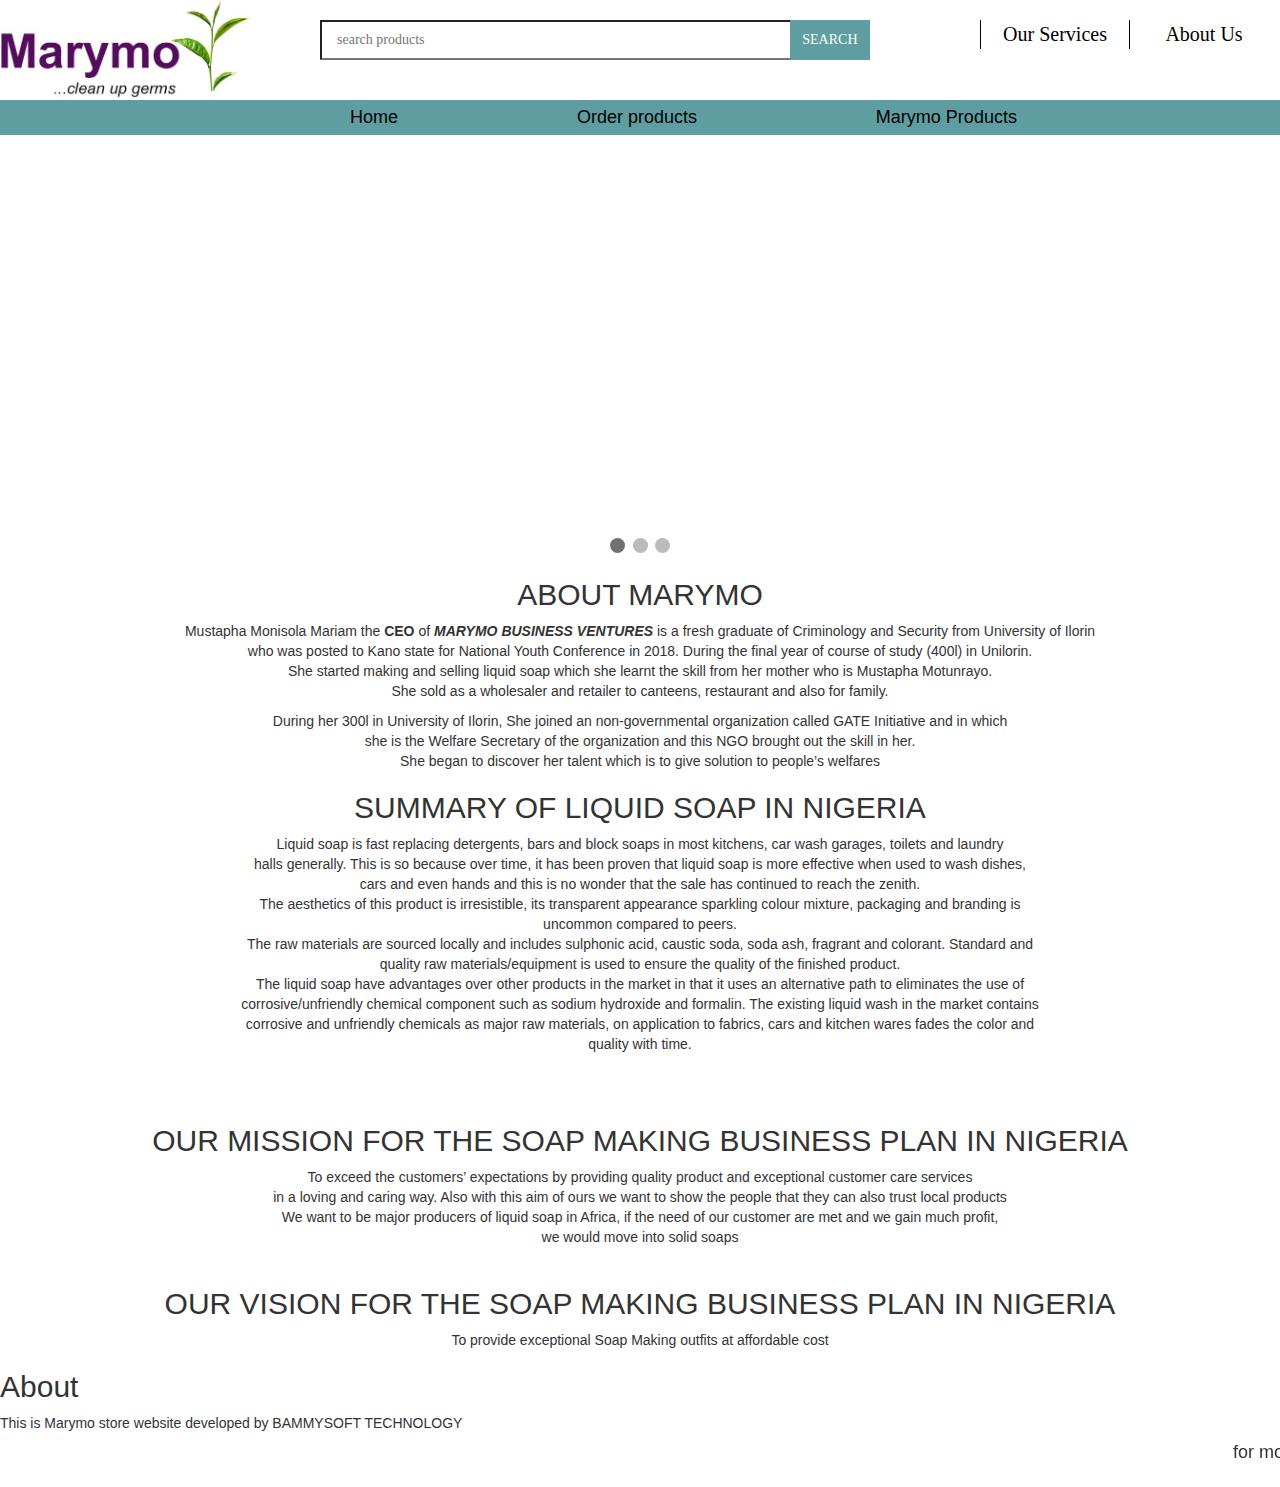
==== aboutus.html @ c993dc0a "mary" ====
<html>
    <head>
        <title>Aboutus</title>
        <link rel="stylesheet" type="text/css" href="a.css">
    <meta name="viewport" content="width=device-width, initial-scale=1">
    <link rel="stylesheet" href="https://maxcdn.bootstrapcdn.com/bootstrap/3.3.7/css/bootstrap.min.css">
  <script src="https://ajax.googleapis.com/ajax/libs/jquery/3.3.1/jquery.min.js"></script>
  <script src="https://maxcdn.bootstrapcdn.com/bootstrap/3.3.7/js/bootstrap.min.js"></script>
        <style>
.mySlides {display: none;}
img {vertical-align: middle;}

/* Slideshow container */
.slideshow-container {
  max-width: 100%;
  position: relative;
  margin: auto;
    margin-top: 150px;
}

/* Caption text */
.text {
  color: #f2f2f2;
  font-size: 15px;
  padding: 8px 12px;
  position: absolute;
  bottom: 8px;
  width: 100%;
  text-align: center;
}

/* Number text (1/3 etc) */
.numbertext {
  color: #f2f2f2;
  font-size: 12px;
  padding: 8px 12px;
  position: absolute;
  top: 0;
}

/* The dots/bullets/indicators */
.dot {
  height: 15px;
  width: 15px;
  margin: 0 2px;
  background-color: #bbb;
  border-radius: 50%;
  display: inline-block;
  transition: background-color 0.6s ease;
}

.active {
  background-color: #717171;
}

/* Fading animation */
.fade {
  -webkit-animation-name: fade;
  -webkit-animation-duration: 1.5s;
  animation-name: fade;
  animation-duration: 1.5s;
}

@-webkit-keyframes fade {
  from {opacity: .4} 
  to {opacity: 1}
}

@keyframes fade {
  from {opacity: .4} 
  to {opacity: 1}
}

/* On smaller screens, decrease text size */
@media only screen and (max-width: 300px) {
  .text {font-size: 11px}
}

</style>
    </head>
    <body>
      <div id="wrapper">
<div id="header">
<div id="subheader">
<div class="container">
<p></p>

</div>
</div>
<div id="main-header">
<div id="logo">
<img src="logo.jpg">
</div>
    <div id="search">
    <form action="">
       
        <input class="search-area" name="text" placeholder="search products">
        <input class="search-btn" type="submit" name="submit" value="SEARCH">
        </form>
    </div>
    <div id="user-menu">
    <li><a href="service.html">Our Services</a></li>
        <li><a href="aboutus.html">About Us</a></li>
    </div>
    </div>
          </div>
    </div>
        <div id="navigation">
    <nav>
        <a href="vis.html"></a>
        <a href="home.html">Home</a>
        <a href="order.html">Order products</a>
        <a href="marymo.html">Marymo Products</a>
        </nav>
        </div>
 <div class="slideshow-container">

<div class="mySlides fade">
  <div class="numbertext">1 / 3</div>
  <img src="images/home%20(1).jpg" style="width:100%">
  <div class="text">Caption Text</div>
</div>

<div class="mySlides fade">
  <div class="numbertext">2 / 3</div>
  <img src="images/home%20(2).jpg" style="width:100%">
  <div class="text">Caption Two</div>
</div>

<div class="mySlides fade">
  <div class="numbertext">3 / 3</div>
  <img src="images/home%20(3).jpg" style="width:100%">
  <div class="text">Caption Three</div>
</div>

</div>
<br>

<div style="text-align:center">
  <span class="dot"></span> 
  <span class="dot"></span> 
  <span class="dot"></span> 
</div>

<script>
var slideIndex = 0;
showSlides();

function showSlides() {
    var i;
    var slides = document.getElementsByClassName("mySlides");
    var dots = document.getElementsByClassName("dot");
    for (i = 0; i < slides.length; i++) {
       slides[i].style.display = "none";  
    }
    slideIndex++;
    if (slideIndex > slides.length) {slideIndex = 1}    
    for (i = 0; i < dots.length; i++) {
        dots[i].className = dots[i].className.replace(" active", "");
    }
    slides[slideIndex-1].style.display = "block";  
    dots[slideIndex-1].className += " active";
    setTimeout(showSlides, 3000); // Change image every 2 seconds
}
</script>
<div align="center">
<div>
  <h2>ABOUT MARYMO</h2>
  <div>
    <p>Mustapha Monisola Mariam the <b>CEO</b> of <b><i>MARYMO BUSINESS VENTURES</i></b> is a fresh graduate of Criminology and Security from University of Ilorin<br> 
who was posted to Kano state for National Youth Conference in 2018. During the final year of course of study (400l) in Unilorin.<br> 
She started making and selling liquid soap which she learnt the skill from her mother who is Mustapha Motunrayo.<br>
She sold as a wholesaler and retailer to canteens, restaurant and also for family. </p>

<p>During her 300l in University of Ilorin, She joined an non-governmental organization called GATE Initiative and in which<br> 
she is the Welfare Secretary of the organization and this NGO brought out the skill in her. <br>
She began to discover her talent which is to give solution to people’s welfares</p>

<h2 align="center">SUMMARY OF LIQUID SOAP IN NIGERIA</h2>

<p>Liquid soap is fast replacing detergents, bars and block soaps in most kitchens, car wash garages, toilets and laundry <br>
halls generally. This is so because over time, it has been proven that liquid soap is more effective when used to wash dishes,<br> 
cars and even hands and this is no wonder that the sale has continued to reach the zenith.<br>
The aesthetics of this product is irresistible, its transparent appearance sparkling colour mixture, packaging and branding is <br>
uncommon compared to peers.<br>
The raw materials are sourced locally and includes sulphonic acid, caustic soda, soda ash, fragrant and colorant. Standard and <br>
quality raw materials/equipment is used to ensure the quality of the finished product.<br>
The liquid soap have advantages over other products in the market in that it uses an alternative path to eliminates the use of <br>
corrosive/unfriendly chemical component such as sodium hydroxide and formalin. The existing liquid wash in the market contains <br>
corrosive and unfriendly chemicals as major raw materials, on application to fabrics, cars and kitchen wares fades the color and <br>
quality with time.</p><br>
<br>


<h2 align="center">OUR MISSION FOR THE SOAP MAKING BUSINESS PLAN IN NIGERIA</h2>

<p>To exceed the customers’ expectations by providing quality product and exceptional customer care services <br>
in a loving and caring way.
Also with this aim of ours we want to show the people that they can also trust local products <br>
We want to be major producers of liquid soap in Africa, if the need of our customer are met and we gain much profit, <br>
we would move into solid soaps<br>
<br>

<h2 align="center">OUR VISION FOR THE SOAP MAKING BUSINESS PLAN IN NIGERIA</h2>

To provide exceptional Soap Making outfits at affordable cost
</div>
</div>
</div>

<div class="footer">
            <h2>About</h2>
           This is Marymo store website developed by BAMMYSOFT TECHNOLOGY
            <br>
           <marquee behavior="slide" direction="left"> <h4>for more information contact-BAMMYSOFT TECHNOLOGY &nbsp
            
            Mobile nunber-09035919948</h4></marquee>
        </div>
    </body>
</html>
---- a.css ----
#wrapper{font-family:tahoma;}
.container{
	width:100%;
    max-width: 1280x;
}
#subheader {
	width:100%;
	height:30px;
	background:black;
	color:black;
	margin-top:-15px;	
}
#subheader p {
	float:left;
	margin-top:7px;
}
/*logo styling*/
#main-header {
	width: 100%;
	height: 100px;
	background:#fff;
	float:left;
	margin-top:-15px;
}
#logo {
    width:250px;
    margin-top:10x;
    float:left;
}
#ist {
    color:cadetblue;
    font-size:40px;
    font-weight:bold;
    margin-left:15px;
    font-family:cursive;  
}
#iist {
    color:cadetblue;
    font-size:40px;
    font-weight:bold;
    font-family:cursive;
}
#search {
    width: 650px;
    float: left;
    padding: 20px;
    margin-left:50px;
}
.search-area {
    width: 550px;
    height: 40px;
    background: #fff;
    float:left;
    padding-left: 15px;
}
.search-btn {
    width: 80px;
    height: 40px;
    border: none;
    color: #fff;
    background: cadetblue;
    margin-left: -80.1px;
}
#user-menu {
    width: 300px;
    float: right;
    margin-top: 20px;
}
#user-menu li {
    float:left;
    width: 149px;
    text-align: center;
    list-style: none;
    font-size:20px;
    border-left:1px solid black;
}
#user-menu li:hover {
    font-size:30px;
    transition: all .5s ease;
}
#user-menu li a {
    color:black;
    text-decoration:none;
}

#navigation {
    width: 100%;
    height: 35px;
    background: cadetblue;;
    float: left;
}

nav {
    width: 1280px;
    margin: 0 auto;
}
nav a{
    margin-left: 175px;
    line-height: 35px;
    color: black;
    font-size: 18px;
    text-decoration: none;
}
nav a:hover {
    color: green;
    transition: all .7s ease;
}
.images img{
    margin-left: 200px;
    max-width: 900px;
}
.footer{
    background: #fff;
}
.container{
	position: relative;
	width: 300px;
	height: 300px;
	display: inline-block;
}
.image{
	display: block;
	width: 200px;
	height: 200px;
}
.overlay{
	position: absolute;
	transition: all .3s ease;
	opacity: 0;
	background-color: #eee;
}
.container:hover .overlay{
	opacity: 1;
}
.price{
    font-family: 'Montserrat', sans-serif;
    color: rgb(42, 10, 85);
	font-size: 22px;
	position: relative;
    top: -20px;
    text-align: left;
}
.buyButton{
    position: relative;
	top: -48px;
	width: 84%;
	background-color: rgb(37, 7, 85);
	height: 35px;
	color: rgba(255,255,255,1.00);
	border-style: none;
	font-size: 14px;
	text-transform: uppercase;
	margin-top: 8px;
}
.productContent{
    position: relative;
    text-align: left;
	top: -37px;
	font-size: 14px;
	font-family: source-sans-pro, sans-serif;
	font-style: normal;
	font-weight: 200;
	color: rgb(49, 8, 87);
	white-space: pre-wrap;
}
.text{
	color: white;
	font-family: sans-serif;
	position: absolute;
	top: 50%;
	left: 50%;
	transform: translate(-50%,-50%);
	font-size: 20px;
}
.overlayFade{
	width: 100%;
	height: 100%;
	top: 0;
	left: 0;
	background-color: #00b1baa3;
}
.zoomimage{
	position: relative;
	width: 400px;
	height: 250px;
	overflow: hidden;
	text-align: center;
	display: inline-block;
}
img{
	max-width: 100%;
	max-height: 100%;
	transition: 0.75s;
}
.zoomimage:hover img{
	transform: scale(1.2);
}
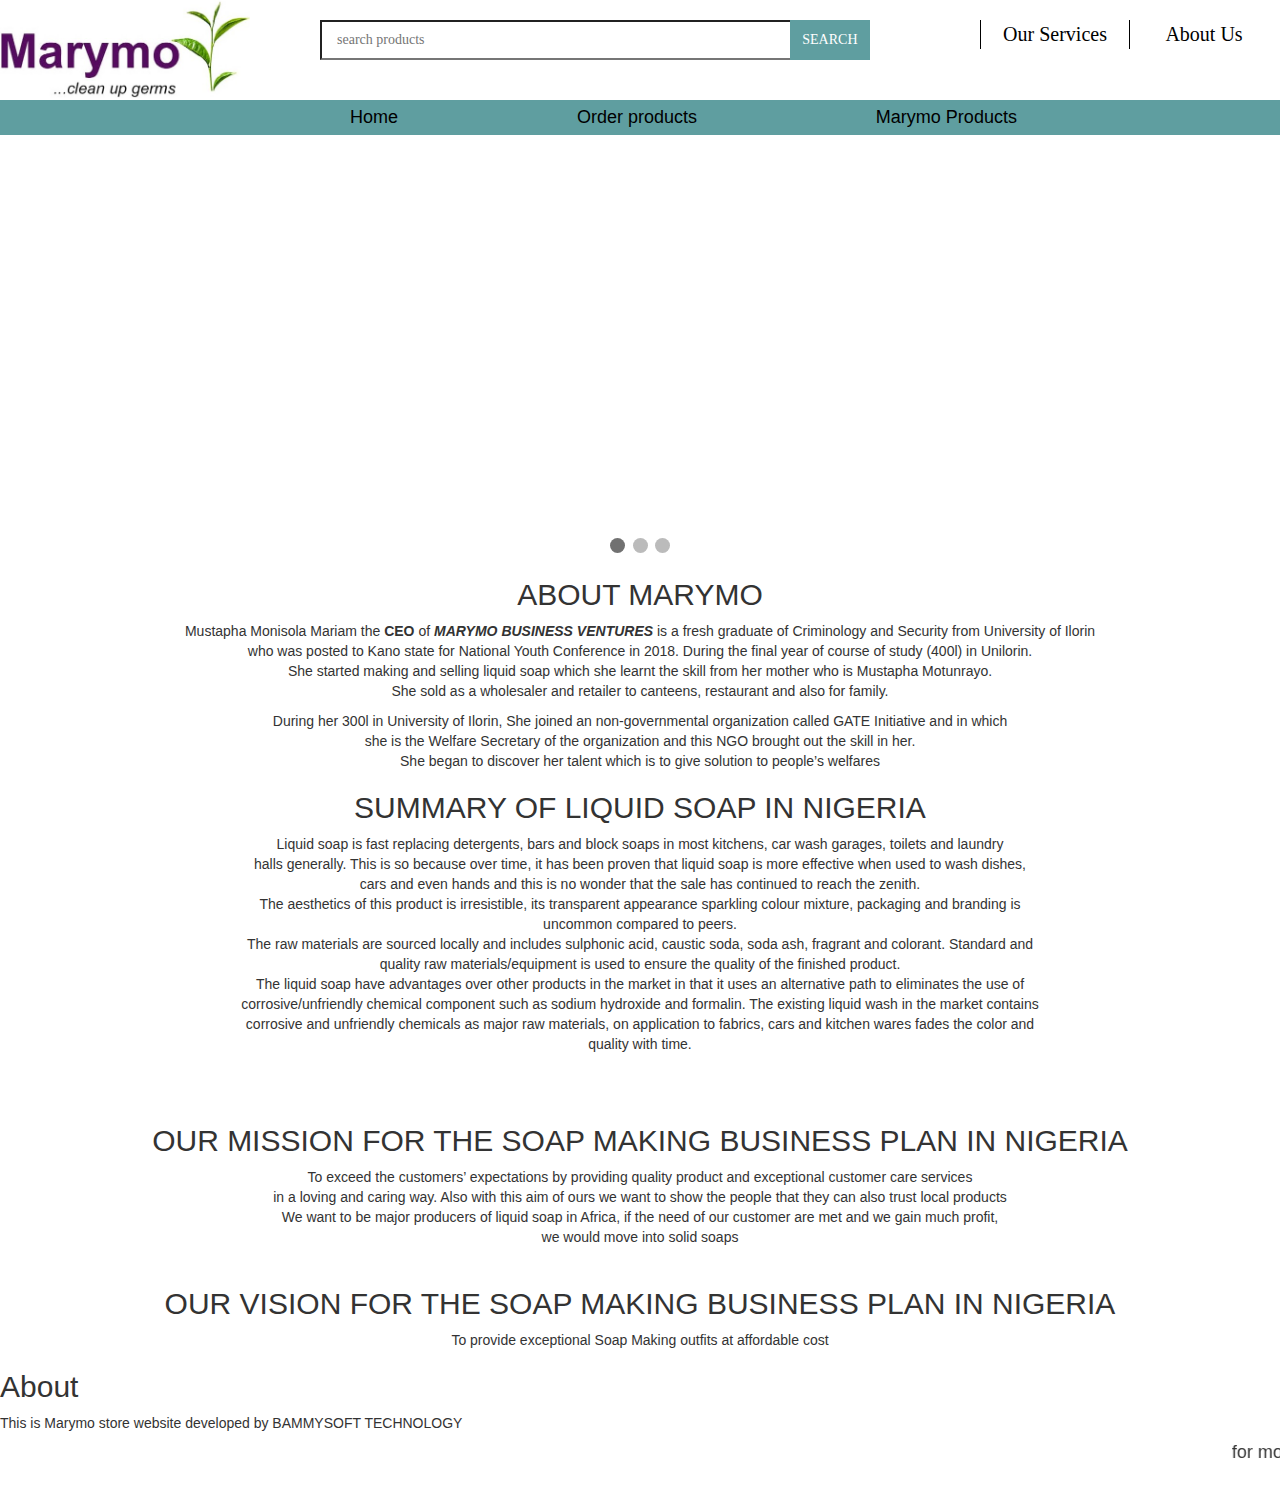
==== commit 094c44da: "Add files via upload" ====
--- a/aboutus.html
+++ b/aboutus.html
@@ -1,220 +1,220 @@
-<html>
-    <head>
-        <title>Aboutus</title>
-        <link rel="stylesheet" type="text/css" href="a.css">
-    <meta name="viewport" content="width=device-width, initial-scale=1">
-    <link rel="stylesheet" href="https://maxcdn.bootstrapcdn.com/bootstrap/3.3.7/css/bootstrap.min.css">
-  <script src="https://ajax.googleapis.com/ajax/libs/jquery/3.3.1/jquery.min.js"></script>
-  <script src="https://maxcdn.bootstrapcdn.com/bootstrap/3.3.7/js/bootstrap.min.js"></script>
-        <style>
-.mySlides {display: none;}
-img {vertical-align: middle;}
-
-/* Slideshow container */
-.slideshow-container {
-  max-width: 100%;
-  position: relative;
-  margin: auto;
-    margin-top: 150px;
-}
-
-/* Caption text */
-.text {
-  color: #f2f2f2;
-  font-size: 15px;
-  padding: 8px 12px;
-  position: absolute;
-  bottom: 8px;
-  width: 100%;
-  text-align: center;
-}
-
-/* Number text (1/3 etc) */
-.numbertext {
-  color: #f2f2f2;
-  font-size: 12px;
-  padding: 8px 12px;
-  position: absolute;
-  top: 0;
-}
-
-/* The dots/bullets/indicators */
-.dot {
-  height: 15px;
-  width: 15px;
-  margin: 0 2px;
-  background-color: #bbb;
-  border-radius: 50%;
-  display: inline-block;
-  transition: background-color 0.6s ease;
-}
-
-.active {
-  background-color: #717171;
-}
-
-/* Fading animation */
-.fade {
-  -webkit-animation-name: fade;
-  -webkit-animation-duration: 1.5s;
-  animation-name: fade;
-  animation-duration: 1.5s;
-}
-
-@-webkit-keyframes fade {
-  from {opacity: .4} 
-  to {opacity: 1}
-}
-
-@keyframes fade {
-  from {opacity: .4} 
-  to {opacity: 1}
-}
-
-/* On smaller screens, decrease text size */
-@media only screen and (max-width: 300px) {
-  .text {font-size: 11px}
-}
-
-</style>
-    </head>
-    <body>
-      <div id="wrapper">
-<div id="header">
-<div id="subheader">
-<div class="container">
-<p></p>
-
-</div>
-</div>
-<div id="main-header">
-<div id="logo">
-<img src="logo.jpg">
-</div>
-    <div id="search">
-    <form action="">
-       
-        <input class="search-area" name="text" placeholder="search products">
-        <input class="search-btn" type="submit" name="submit" value="SEARCH">
-        </form>
-    </div>
-    <div id="user-menu">
-    <li><a href="service.html">Our Services</a></li>
-        <li><a href="aboutus.html">About Us</a></li>
-    </div>
-    </div>
-          </div>
-    </div>
-        <div id="navigation">
-    <nav>
-        <a href="vis.html"></a>
-        <a href="home.html">Home</a>
-        <a href="order.html">Order products</a>
-        <a href="marymo.html">Marymo Products</a>
-        </nav>
-        </div>
- <div class="slideshow-container">
-
-<div class="mySlides fade">
-  <div class="numbertext">1 / 3</div>
-  <img src="images/home%20(1).jpg" style="width:100%">
-  <div class="text">Caption Text</div>
-</div>
-
-<div class="mySlides fade">
-  <div class="numbertext">2 / 3</div>
-  <img src="images/home%20(2).jpg" style="width:100%">
-  <div class="text">Caption Two</div>
-</div>
-
-<div class="mySlides fade">
-  <div class="numbertext">3 / 3</div>
-  <img src="images/home%20(3).jpg" style="width:100%">
-  <div class="text">Caption Three</div>
-</div>
-
-</div>
-<br>
-
-<div style="text-align:center">
-  <span class="dot"></span> 
-  <span class="dot"></span> 
-  <span class="dot"></span> 
-</div>
-
-<script>
-var slideIndex = 0;
-showSlides();
-
-function showSlides() {
-    var i;
-    var slides = document.getElementsByClassName("mySlides");
-    var dots = document.getElementsByClassName("dot");
-    for (i = 0; i < slides.length; i++) {
-       slides[i].style.display = "none";  
-    }
-    slideIndex++;
-    if (slideIndex > slides.length) {slideIndex = 1}    
-    for (i = 0; i < dots.length; i++) {
-        dots[i].className = dots[i].className.replace(" active", "");
-    }
-    slides[slideIndex-1].style.display = "block";  
-    dots[slideIndex-1].className += " active";
-    setTimeout(showSlides, 3000); // Change image every 2 seconds
-}
-</script>
-<div align="center">
-<div>
-  <h2>ABOUT MARYMO</h2>
-  <div>
-    <p>Mustapha Monisola Mariam the <b>CEO</b> of <b><i>MARYMO BUSINESS VENTURES</i></b> is a fresh graduate of Criminology and Security from University of Ilorin<br> 
-who was posted to Kano state for National Youth Conference in 2018. During the final year of course of study (400l) in Unilorin.<br> 
-She started making and selling liquid soap which she learnt the skill from her mother who is Mustapha Motunrayo.<br>
-She sold as a wholesaler and retailer to canteens, restaurant and also for family. </p>
-
-<p>During her 300l in University of Ilorin, She joined an non-governmental organization called GATE Initiative and in which<br> 
-she is the Welfare Secretary of the organization and this NGO brought out the skill in her. <br>
-She began to discover her talent which is to give solution to people’s welfares</p>
-
-<h2 align="center">SUMMARY OF LIQUID SOAP IN NIGERIA</h2>
-
-<p>Liquid soap is fast replacing detergents, bars and block soaps in most kitchens, car wash garages, toilets and laundry <br>
-halls generally. This is so because over time, it has been proven that liquid soap is more effective when used to wash dishes,<br> 
-cars and even hands and this is no wonder that the sale has continued to reach the zenith.<br>
-The aesthetics of this product is irresistible, its transparent appearance sparkling colour mixture, packaging and branding is <br>
-uncommon compared to peers.<br>
-The raw materials are sourced locally and includes sulphonic acid, caustic soda, soda ash, fragrant and colorant. Standard and <br>
-quality raw materials/equipment is used to ensure the quality of the finished product.<br>
-The liquid soap have advantages over other products in the market in that it uses an alternative path to eliminates the use of <br>
-corrosive/unfriendly chemical component such as sodium hydroxide and formalin. The existing liquid wash in the market contains <br>
-corrosive and unfriendly chemicals as major raw materials, on application to fabrics, cars and kitchen wares fades the color and <br>
-quality with time.</p><br>
-<br>
-
-
-<h2 align="center">OUR MISSION FOR THE SOAP MAKING BUSINESS PLAN IN NIGERIA</h2>
-
-<p>To exceed the customers’ expectations by providing quality product and exceptional customer care services <br>
-in a loving and caring way.
-Also with this aim of ours we want to show the people that they can also trust local products <br>
-We want to be major producers of liquid soap in Africa, if the need of our customer are met and we gain much profit, <br>
-we would move into solid soaps<br>
-<br>
-
-<h2 align="center">OUR VISION FOR THE SOAP MAKING BUSINESS PLAN IN NIGERIA</h2>
-
-To provide exceptional Soap Making outfits at affordable cost
-</div>
-</div>
-</div>
-
-<div class="footer">
-            <h2>About</h2>
-           This is Marymo store website developed by BAMMYSOFT TECHNOLOGY
-            <br>
-           <marquee behavior="slide" direction="left"> <h4>for more information contact-BAMMYSOFT TECHNOLOGY &nbsp
-            
-            Mobile nunber-09035919948</h4></marquee>
-        </div>
-    </body>
+<html>
+    <head>
+        <title>Aboutus</title>
+        <link rel="stylesheet" type="text/css" href="a.css">
+    <meta name="viewport" content="width=device-width, initial-scale=1">
+    <link rel="stylesheet" href="https://maxcdn.bootstrapcdn.com/bootstrap/3.3.7/css/bootstrap.min.css">
+  <script src="https://ajax.googleapis.com/ajax/libs/jquery/3.3.1/jquery.min.js"></script>
+  <script src="https://maxcdn.bootstrapcdn.com/bootstrap/3.3.7/js/bootstrap.min.js"></script>
+        <style>
+.mySlides {display: none;}
+img {vertical-align: middle;}
+
+/* Slideshow container */
+.slideshow-container {
+  max-width: 100%;
+  position: relative;
+  margin: auto;
+    margin-top: 150px;
+}
+
+/* Caption text */
+.text {
+  color: #f2f2f2;
+  font-size: 15px;
+  padding: 8px 12px;
+  position: absolute;
+  bottom: 8px;
+  width: 100%;
+  text-align: center;
+}
+
+/* Number text (1/3 etc) */
+.numbertext {
+  color: #f2f2f2;
+  font-size: 12px;
+  padding: 8px 12px;
+  position: absolute;
+  top: 0;
+}
+
+/* The dots/bullets/indicators */
+.dot {
+  height: 15px;
+  width: 15px;
+  margin: 0 2px;
+  background-color: #bbb;
+  border-radius: 50%;
+  display: inline-block;
+  transition: background-color 0.6s ease;
+}
+
+.active {
+  background-color: #717171;
+}
+
+/* Fading animation */
+.fade {
+  -webkit-animation-name: fade;
+  -webkit-animation-duration: 1.5s;
+  animation-name: fade;
+  animation-duration: 1.5s;
+}
+
+@-webkit-keyframes fade {
+  from {opacity: .4} 
+  to {opacity: 1}
+}
+
+@keyframes fade {
+  from {opacity: .4} 
+  to {opacity: 1}
+}
+
+/* On smaller screens, decrease text size */
+@media only screen and (max-width: 300px) {
+  .text {font-size: 11px}
+}
+
+</style>
+    </head>
+    <body>
+      <div id="wrapper">
+<div id="header">
+<div id="subheader">
+<div class="container">
+<p></p>
+
+</div>
+</div>
+<div id="main-header">
+<div id="logo">
+<img src="logo.jpg">
+</div>
+    <div id="search">
+    <form action="">
+       
+        <input class="search-area" name="text" placeholder="search products">
+        <input class="search-btn" type="submit" name="submit" value="SEARCH">
+        </form>
+    </div>
+    <div id="user-menu">
+    <li><a href="service.html">Our Services</a></li>
+        <li><a href="aboutus.html">About Us</a></li>
+    </div>
+    </div>
+          </div>
+    </div>
+        <div id="navigation">
+    <nav>
+        <a href="index.html"></a>
+        <a href="index.html">Home</a>
+        <a href="order.html">Order products</a>
+        <a href="marymo.html">Marymo Products</a>
+        </nav>
+        </div>
+ <div class="slideshow-container">
+
+<div class="mySlides fade">
+  <div class="numbertext">1 / 3</div>
+  <img src="images/home%20(1).jpg" style="width:100%">
+  <div class="text">Caption Text</div>
+</div>
+
+<div class="mySlides fade">
+  <div class="numbertext">2 / 3</div>
+  <img src="images/home%20(2).jpg" style="width:100%">
+  <div class="text">Caption Two</div>
+</div>
+
+<div class="mySlides fade">
+  <div class="numbertext">3 / 3</div>
+  <img src="images/home%20(3).jpg" style="width:100%">
+  <div class="text">Caption Three</div>
+</div>
+
+</div>
+<br>
+
+<div style="text-align:center">
+  <span class="dot"></span> 
+  <span class="dot"></span> 
+  <span class="dot"></span> 
+</div>
+
+<script>
+var slideIndex = 0;
+showSlides();
+
+function showSlides() {
+    var i;
+    var slides = document.getElementsByClassName("mySlides");
+    var dots = document.getElementsByClassName("dot");
+    for (i = 0; i < slides.length; i++) {
+       slides[i].style.display = "none";  
+    }
+    slideIndex++;
+    if (slideIndex > slides.length) {slideIndex = 1}    
+    for (i = 0; i < dots.length; i++) {
+        dots[i].className = dots[i].className.replace(" active", "");
+    }
+    slides[slideIndex-1].style.display = "block";  
+    dots[slideIndex-1].className += " active";
+    setTimeout(showSlides, 3000); // Change image every 2 seconds
+}
+</script>
+<div align="center">
+<div>
+  <h2>ABOUT MARYMO</h2>
+  <div>
+    <p>Mustapha Monisola Mariam the <b>CEO</b> of <b><i>MARYMO BUSINESS VENTURES</i></b> is a fresh graduate of Criminology and Security from University of Ilorin<br> 
+who was posted to Kano state for National Youth Conference in 2018. During the final year of course of study (400l) in Unilorin.<br> 
+She started making and selling liquid soap which she learnt the skill from her mother who is Mustapha Motunrayo.<br>
+She sold as a wholesaler and retailer to canteens, restaurant and also for family. </p>
+
+<p>During her 300l in University of Ilorin, She joined an non-governmental organization called GATE Initiative and in which<br> 
+she is the Welfare Secretary of the organization and this NGO brought out the skill in her. <br>
+She began to discover her talent which is to give solution to people’s welfares</p>
+
+<h2 align="center">SUMMARY OF LIQUID SOAP IN NIGERIA</h2>
+
+<p>Liquid soap is fast replacing detergents, bars and block soaps in most kitchens, car wash garages, toilets and laundry <br>
+halls generally. This is so because over time, it has been proven that liquid soap is more effective when used to wash dishes,<br> 
+cars and even hands and this is no wonder that the sale has continued to reach the zenith.<br>
+The aesthetics of this product is irresistible, its transparent appearance sparkling colour mixture, packaging and branding is <br>
+uncommon compared to peers.<br>
+The raw materials are sourced locally and includes sulphonic acid, caustic soda, soda ash, fragrant and colorant. Standard and <br>
+quality raw materials/equipment is used to ensure the quality of the finished product.<br>
+The liquid soap have advantages over other products in the market in that it uses an alternative path to eliminates the use of <br>
+corrosive/unfriendly chemical component such as sodium hydroxide and formalin. The existing liquid wash in the market contains <br>
+corrosive and unfriendly chemicals as major raw materials, on application to fabrics, cars and kitchen wares fades the color and <br>
+quality with time.</p><br>
+<br>
+
+
+<h2 align="center">OUR MISSION FOR THE SOAP MAKING BUSINESS PLAN IN NIGERIA</h2>
+
+<p>To exceed the customers’ expectations by providing quality product and exceptional customer care services <br>
+in a loving and caring way.
+Also with this aim of ours we want to show the people that they can also trust local products <br>
+We want to be major producers of liquid soap in Africa, if the need of our customer are met and we gain much profit, <br>
+we would move into solid soaps<br>
+<br>
+
+<h2 align="center">OUR VISION FOR THE SOAP MAKING BUSINESS PLAN IN NIGERIA</h2>
+
+To provide exceptional Soap Making outfits at affordable cost
+</div>
+</div>
+</div>
+
+<div class="footer">
+            <h2>About</h2>
+           This is Marymo store website developed by BAMMYSOFT TECHNOLOGY
+            <br>
+           <marquee behavior="slide" direction="left"> <h4>for more information contact-BAMMYSOFT TECHNOLOGY &nbsp
+            
+            Mobile nunber-09035919948</h4></marquee>
+        </div>
+    </body>
 </html>